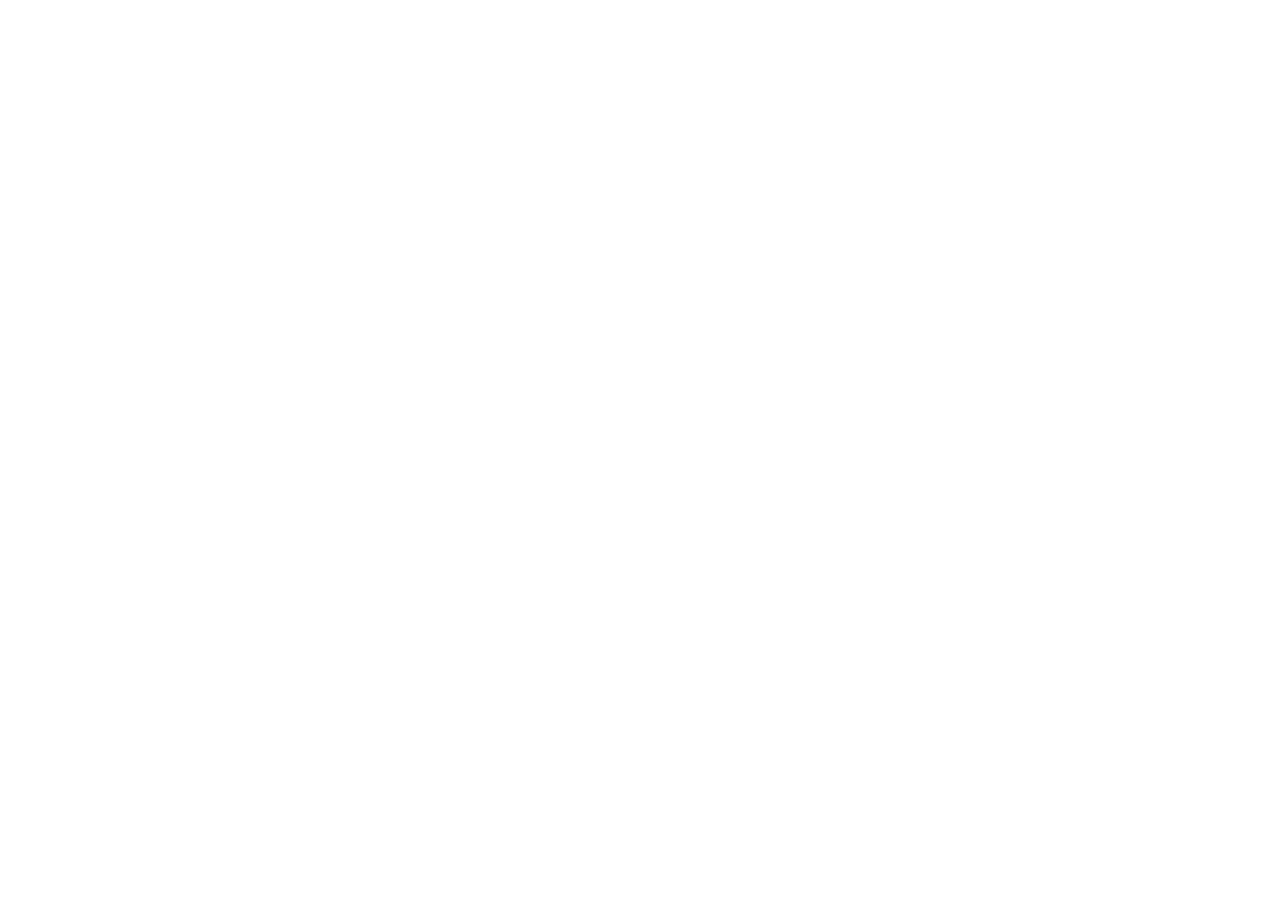
==== novastranica.html @ 398b1572 "Dodavanje nove stranice" ====
<!DOCTYPE html>
<html lang="en">
<head>
    <meta charset="UTF-8">
    <meta name="viewport" content="width=device-width, initial-scale=1.0">
    <title>Document</title>
</head>
<body>
    
</body>
</html>
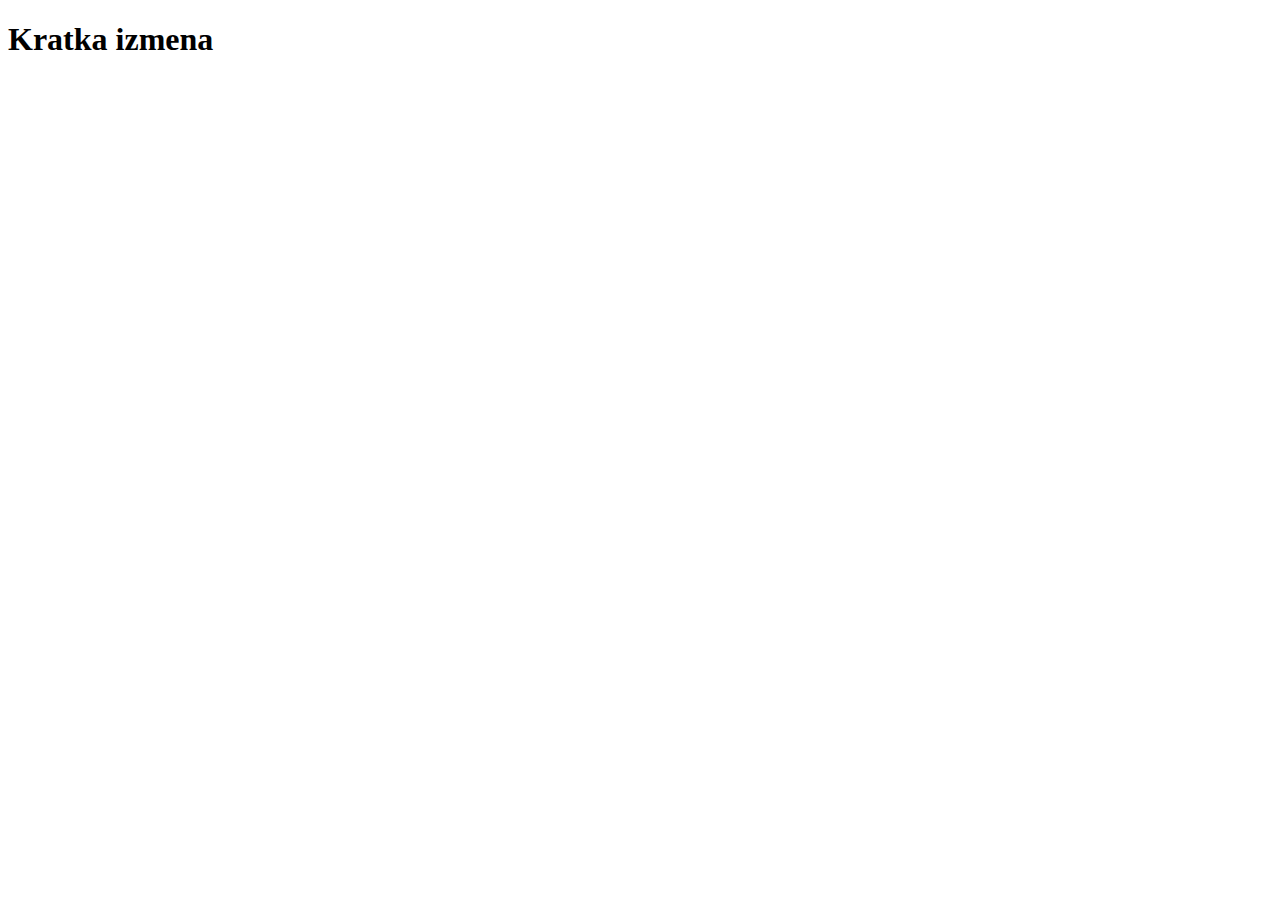
==== commit e6a854b0: "kratka izmena" ====
--- a/novastranica.html
+++ b/novastranica.html
@@ -6,6 +6,6 @@
     <title>Document</title>
 </head>
 <body>
-    
+    <h1> Kratka izmena </h1>
 </body>
 </html>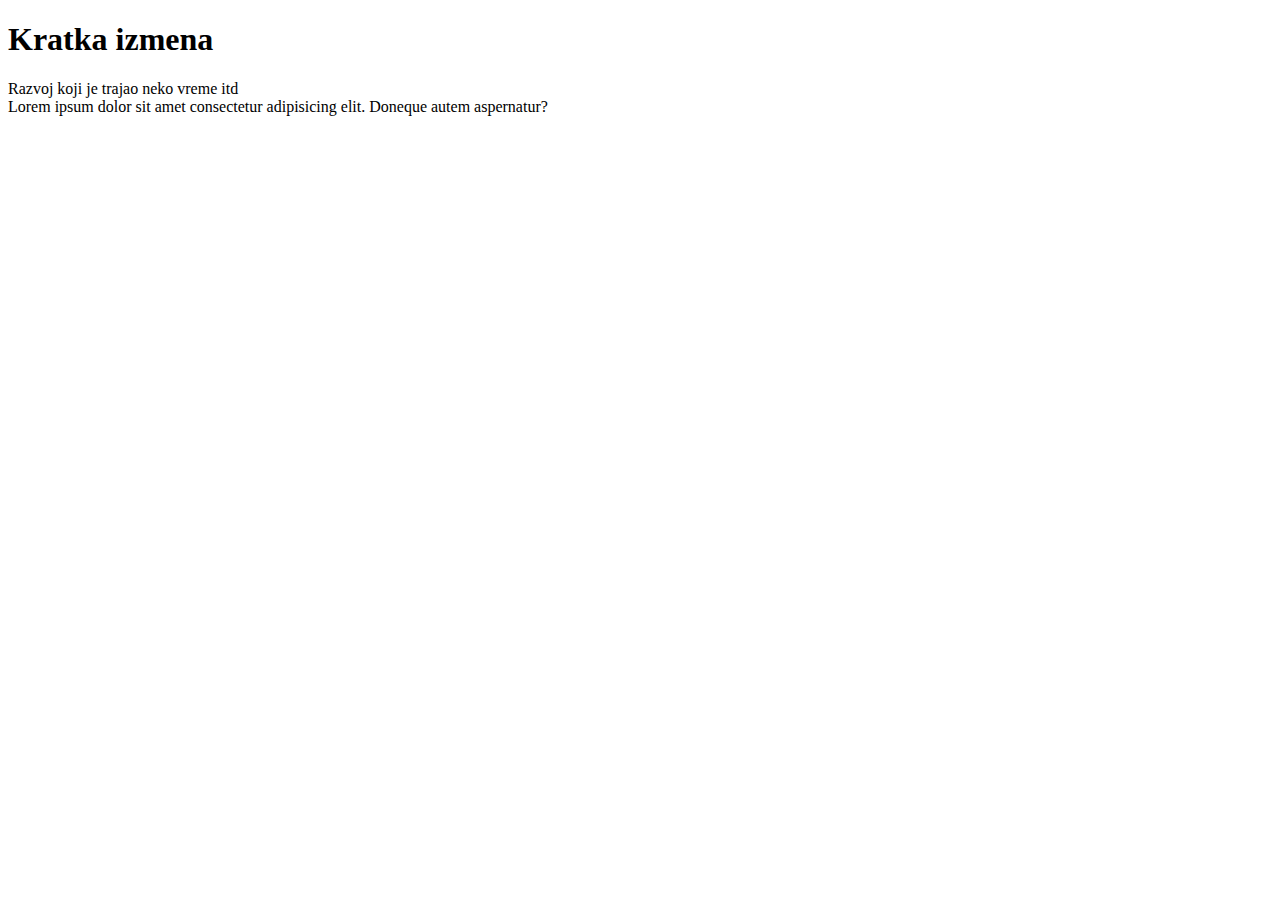
==== commit b4ebef5b: "Promena na razvojnoj grani" ====
--- a/novastranica.html
+++ b/novastranica.html
@@ -7,5 +7,7 @@
 </head>
 <body>
     <h1> Kratka izmena </h1>
+    <div>Razvoj koji je trajao neko vreme itd</div>
+    <div>Lorem ipsum dolor sit amet consectetur adipisicing elit. Doneque autem aspernatur?</div>
 </body>
 </html>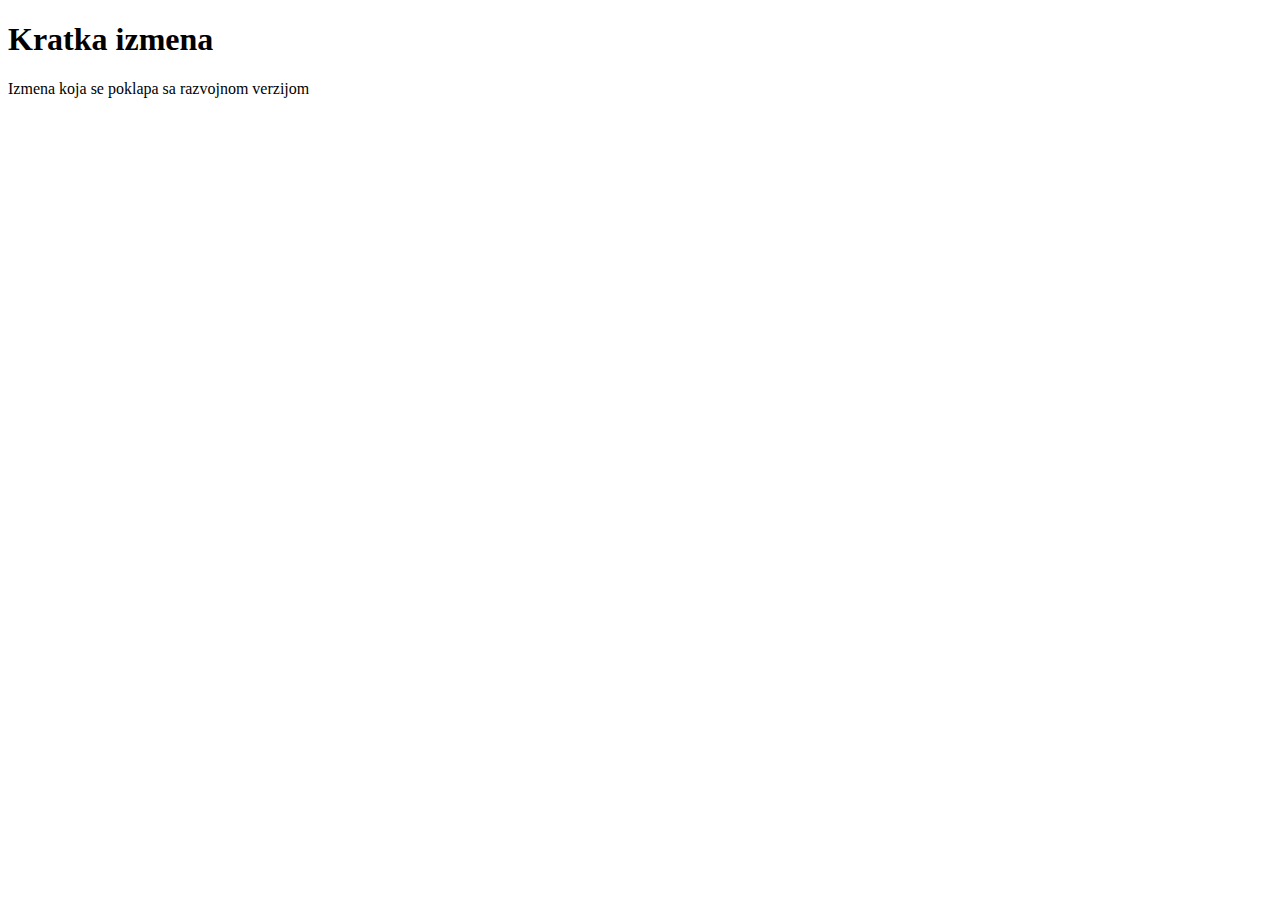
==== commit 49ea796c: "Dodat tekst na novoj stranici" ====
--- a/novastranica.html
+++ b/novastranica.html
@@ -7,7 +7,6 @@
 </head>
 <body>
     <h1> Kratka izmena </h1>
-    <div>Razvoj koji je trajao neko vreme itd</div>
-    <div>Lorem ipsum dolor sit amet consectetur adipisicing elit. Doneque autem aspernatur?</div>
+	<div> Izmena koja se poklapa sa razvojnom verzijom </div>
 </body>
 </html>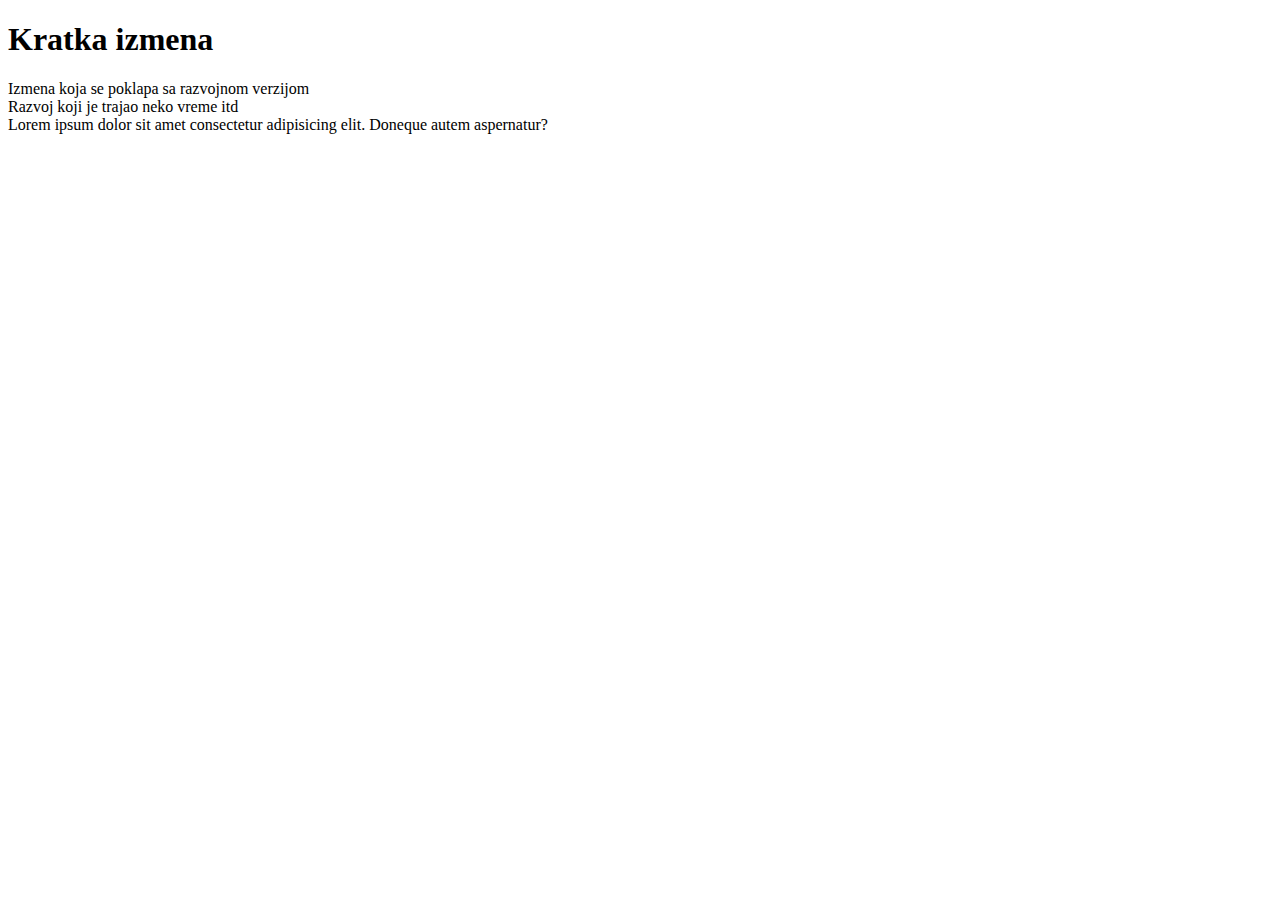
==== commit 7761f025: "Spajanje sa konfliktom" ====
--- a/novastranica.html
+++ b/novastranica.html
@@ -8,5 +8,7 @@
 <body>
     <h1> Kratka izmena </h1>
 	<div> Izmena koja se poklapa sa razvojnom verzijom </div>
+    <div>Razvoj koji je trajao neko vreme itd</div>
+    <div>Lorem ipsum dolor sit amet consectetur adipisicing elit. Doneque autem aspernatur?</div>
 </body>
 </html>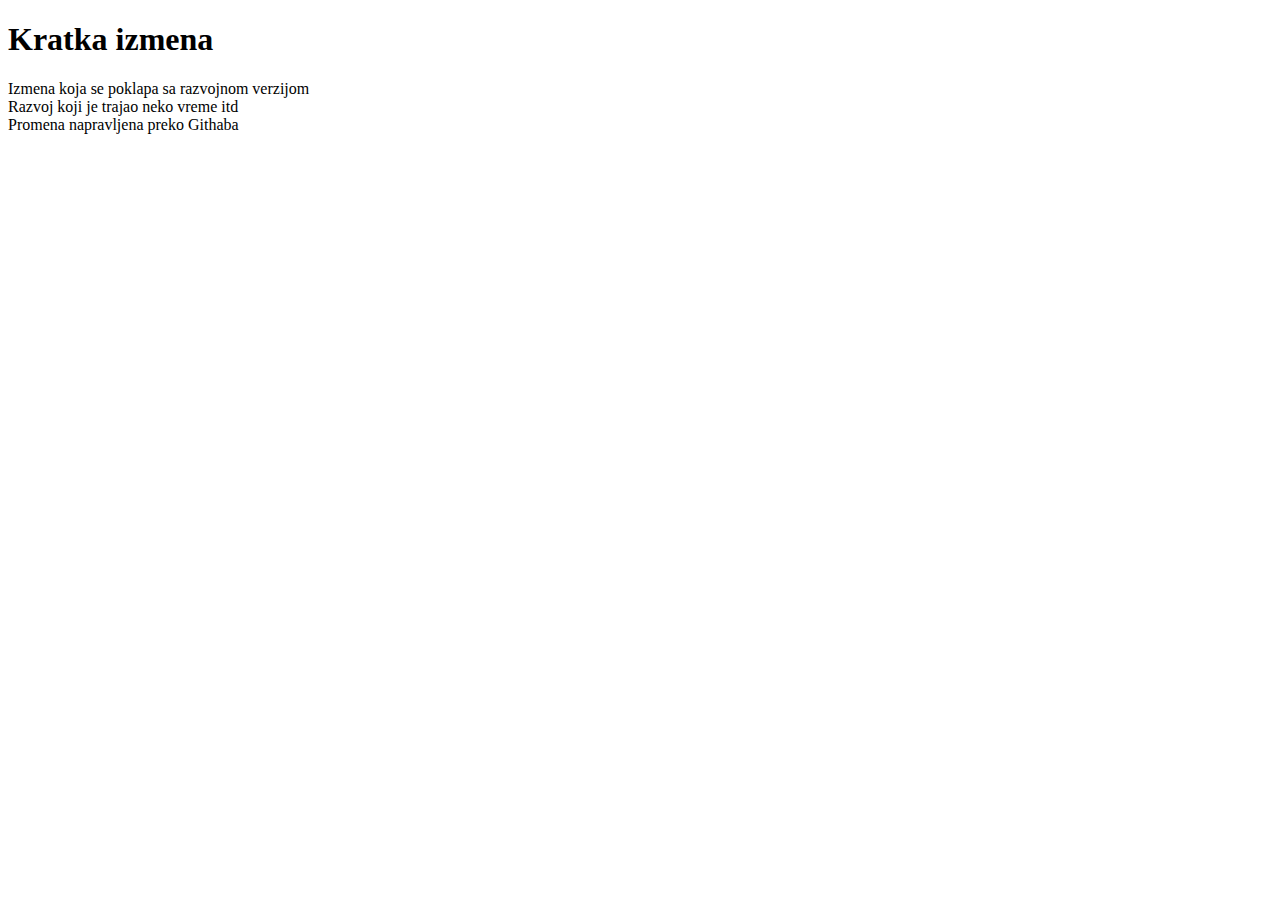
==== commit b0711936: "Update novastranica.html" ====
--- a/novastranica.html
+++ b/novastranica.html
@@ -9,6 +9,6 @@
     <h1> Kratka izmena </h1>
 	<div> Izmena koja se poklapa sa razvojnom verzijom </div>
     <div>Razvoj koji je trajao neko vreme itd</div>
-    <div>Lorem ipsum dolor sit amet consectetur adipisicing elit. Doneque autem aspernatur?</div>
+	<div>Promena napravljena preko Githaba</div>
 </body>
-</html>+</html>
